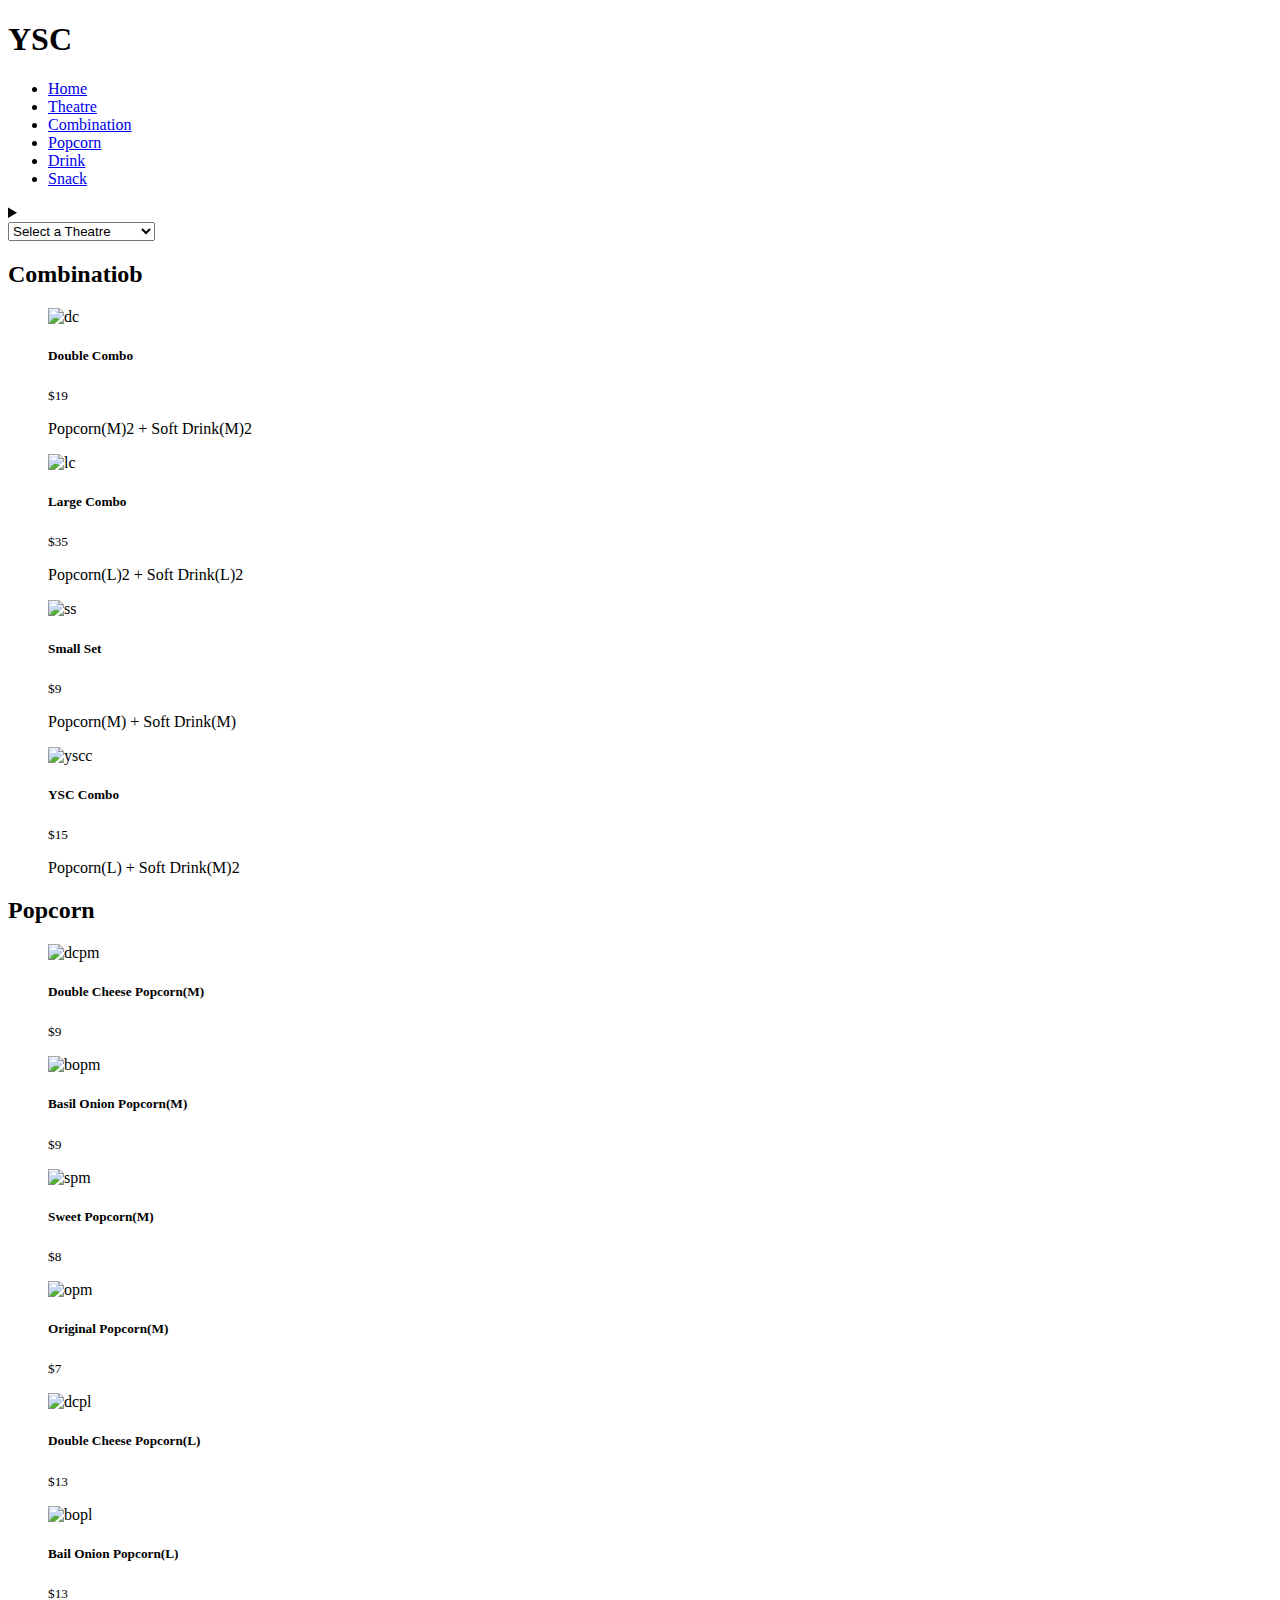
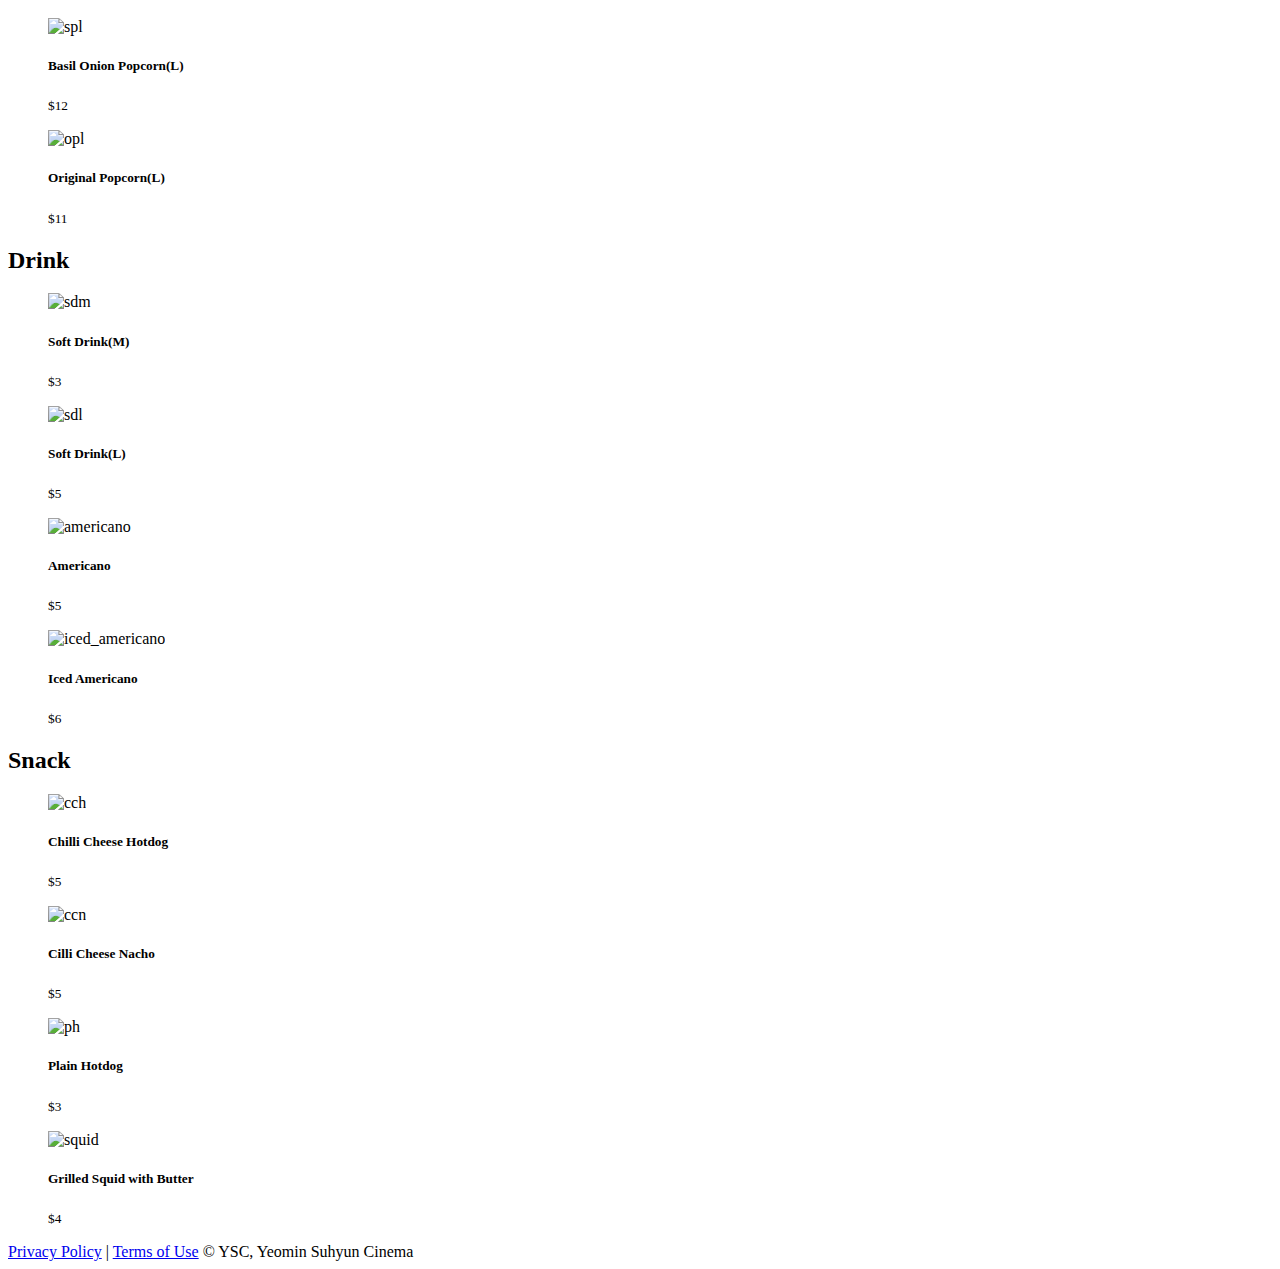
==== order.html @ 00a68bcf "Suhyun: Order HTML done" ====
<!DOCTYPE html>
<html lang="en">
<head>
    <meta charset="UTF-8">
    <meta http-equiv="X-UA-Compatible" content="IE=edge">
    <meta name="viewport" content="width=device-width, initial-scale=1.0">
    <title>Food Order</title>
    <link rel="stylesheet" href="./style.css">
</head>
<body>
    <header>
        <article></article>
    </header>
    <nav>
        <article>
            <aside>
                <i class="fa-solid fa-y"></i>
                <i class="fa-solid fa-s"></i>
                <i class="fa-solid fa-c"></i>
            </aside>
            <h1>YSC</h1>
        </article>
        <ul>
            <li><a href="#">Home</a></li>
            <li><a href="#Theatre">Theatre</a></li>
            <li><a href="#combo">Combination</a></li>
            <li><a href="#popcorn">Popcorn</a></li>
            <li><a href="#drink">Drink</a></li>
            <li><a href="#snack">Snack</a></li>
        </ul>
        <details>
            <summary class="fa-solid fa-bars"></summary>
            <ul>
                <li><a href="#">Home</a></li>
                <li><a href="#Theatre">Theatre</a></li>
                <li><a href="#combo">Combination</a></li>
                <li><a href="#popcorn">Popcorn</a></li>
                <li><a href="#drink">Drink</a></li>
                <li><a href="#snack">Snack</a></li>
            </ul>
        </details>
    </nav>
    <main>
        <section class="theatre">
            <select>
                <option selected>Select a Theatre</option>
                <option value="1">The Park Theatre</option>
                <option value="2">Fifth Avenue Cinema</option>
                <option value="3">Metropolis Cinema</option>
                <option value="4">Coquitlam Cinema</option>
            </select>
        </section>
        <section class="combo" id="combo">
            <h2>Combinatiob</h2>
            <span></span>
            <article>
                <figure>
                    <img src="/img/double_combo.GIF" alt="dc">
                    <figcaption>
                        <h5>Double Combo</h5>
                        <small>$19</small>
                        <p>Popcorn(M)2 + Soft Drink(M)2</p>
                    </figcaption>
                </figure>
                <figure>
                    <img src="/img/large_combo.GIF" alt="lc">
                    <figcaption>
                        <h5>Large Combo</h5>
                        <small>$35</small>
                        <p>Popcorn(L)2 + Soft Drink(L)2</p>
                    </figcaption>
                </figure>
                <figure>
                    <img src="/img/small_set.GIF" alt="ss">
                    <figcaption>
                        <h5>Small Set</h5>
                        <small>$9</small>
                        <p>Popcorn(M) + Soft Drink(M)</p>
                    </figcaption>
                </figure>
                <figure>
                    <img src="/img/ysc_combo.GIF" alt="yscc">
                    <figcaption>
                        <h5>YSC Combo</h5>
                        <small>$15</small>
                        <p>Popcorn(L) + Soft Drink(M)2</p>
                    </figcaption>
                </figure>
            </article>
        </section>
        <section class="popcorn" id="popcorn">
            <h2>Popcorn</h2>
            <span></span>
            <article>
                <figure>
                    <img src="/img/double_cheese.GIF" alt="dcpm">
                    <figcaption>
                        <h5>Double Cheese Popcorn(M)</h5>
                        <small>$9</small>
                    </figcaption>
                </figure>
                <figure>
                    <img src="/img/basil_onion.GIF" alt="bopm">
                    <figcaption>
                        <h5>Basil Onion Popcorn(M)</h5>
                        <small>$9</small>
                    </figcaption>
                </figure>
                <figure>
                    <img src="/img/sweet.GIF" alt="spm">
                    <figcaption>
                        <h5>Sweet Popcorn(M)</h5>
                        <small>$8</small>
                    </figcaption>
                </figure>
                <figure>
                    <img src="/img/original.GIF" alt="opm">
                    <figcaption>
                        <h5>Original Popcorn(M)</h5>
                        <small>$7</small>
                    </figcaption>
                </figure>
                <figure>
                    <img src="/img/double_cheese_l.GIF" alt="dcpl">
                    <figcaption>
                        <h5>Double Cheese Popcorn(L)</h5>
                        <small>$13</small>
                    </figcaption>
                </figure>
                <figure>
                    <img src="/img/basil_onion_l.GIF" alt="bopl">
                    <figcaption>
                        <h5>Bail Onion Popcorn(L)</h5>
                        <small>$13</small>
                    </figcaption>
                </figure>
                <figure>
                    <img src="/img/sweet_l.GIF" alt="spl">
                    <figcaption>
                        <h5>Basil Onion Popcorn(L)</h5>
                        <small>$12</small>
                    </figcaption>
                </figure>
                <figure>
                    <img src="/img/original_l.GIF" alt="opl">
                    <figcaption>
                        <h5>Original Popcorn(L)</h5>
                        <small>$11</small>
                    </figcaption>
                </figure>
            </article>
        </section>
        <section class="drink" id="drink">
            <h2>Drink</h2>
            <span></span>
            <article>
                <figure>
                    <img src="/img/soft_m.GIF" alt="sdm">
                    <figcaption>
                        <h5>Soft Drink(M)</h5>
                        <small>$3</small>
                    </figcaption>
                </figure>
                <figure>
                    <img src="/img/soft_l.GIF" alt="sdl">
                    <figcaption>
                        <h5>Soft Drink(L)</h5>
                        <small>$5</small>
                    </figcaption>
                </figure>
                <figure>
                    <img src="/img/americano_h.GIF" alt="americano">
                    <figcaption>
                        <h5>Americano</h5>
                        <small>$5</small>
                    </figcaption>
                </figure>
                <figure>
                    <img src="/img/iced_americano.GIF" alt="iced_americano">
                    <figcaption>
                        <h5>Iced Americano</h5>
                        <small>$6</small>
                    </figcaption>
                </figure>
            </article>
        </section>
        <section class="snack" id="snack">
            <h2>Snack</h2>
            <span></span>
            <article>
                <figure>
                    <img src="/img/chilli_cheese_hotdog.GIF" alt="cch">
                    <figcaption>
                        <h5>Chilli Cheese Hotdog</h5>
                        <small>$5</small>
                    </figcaption>
                </figure>
                <figure>
                    <img src="/img/cilli_cheese_nacho.GIF" alt="ccn">
                    <figcaption>
                        <h5>Cilli Cheese Nacho</h5>
                        <small>$5</small>
                    </figcaption>
                </figure>
                <figure>
                    <img src="/img/plain_hotdog.GIF" alt="ph">
                    <figcaption>
                        <h5>Plain Hotdog</h5>
                        <small>$3</small>
                    </figcaption>
                </figure>
                <figure>
                    <img src="/img/squid.GIF" alt="squid">
                    <figcaption>
                        <h5>Grilled Squid with Butter</h5>
                        <small>$4</small>
                    </figcaption>
                </figure>
            </article>
        </section>
    </main>
    <footer>
        <article>
            <aside>
                <i class="fa-solid fa-y"></i>
                <i class="fa-solid fa-s"></i>
                <i class="fa-solid fa-c"></i>
            </aside>
        </article>
        <section>
            <a href="#">Privacy Policy</a> |
            <a href="#">Terms of Use</a>
            &copy; YSC, Yeomin Suhyun Cinema
        </section>
    </footer>
</body>
</html>
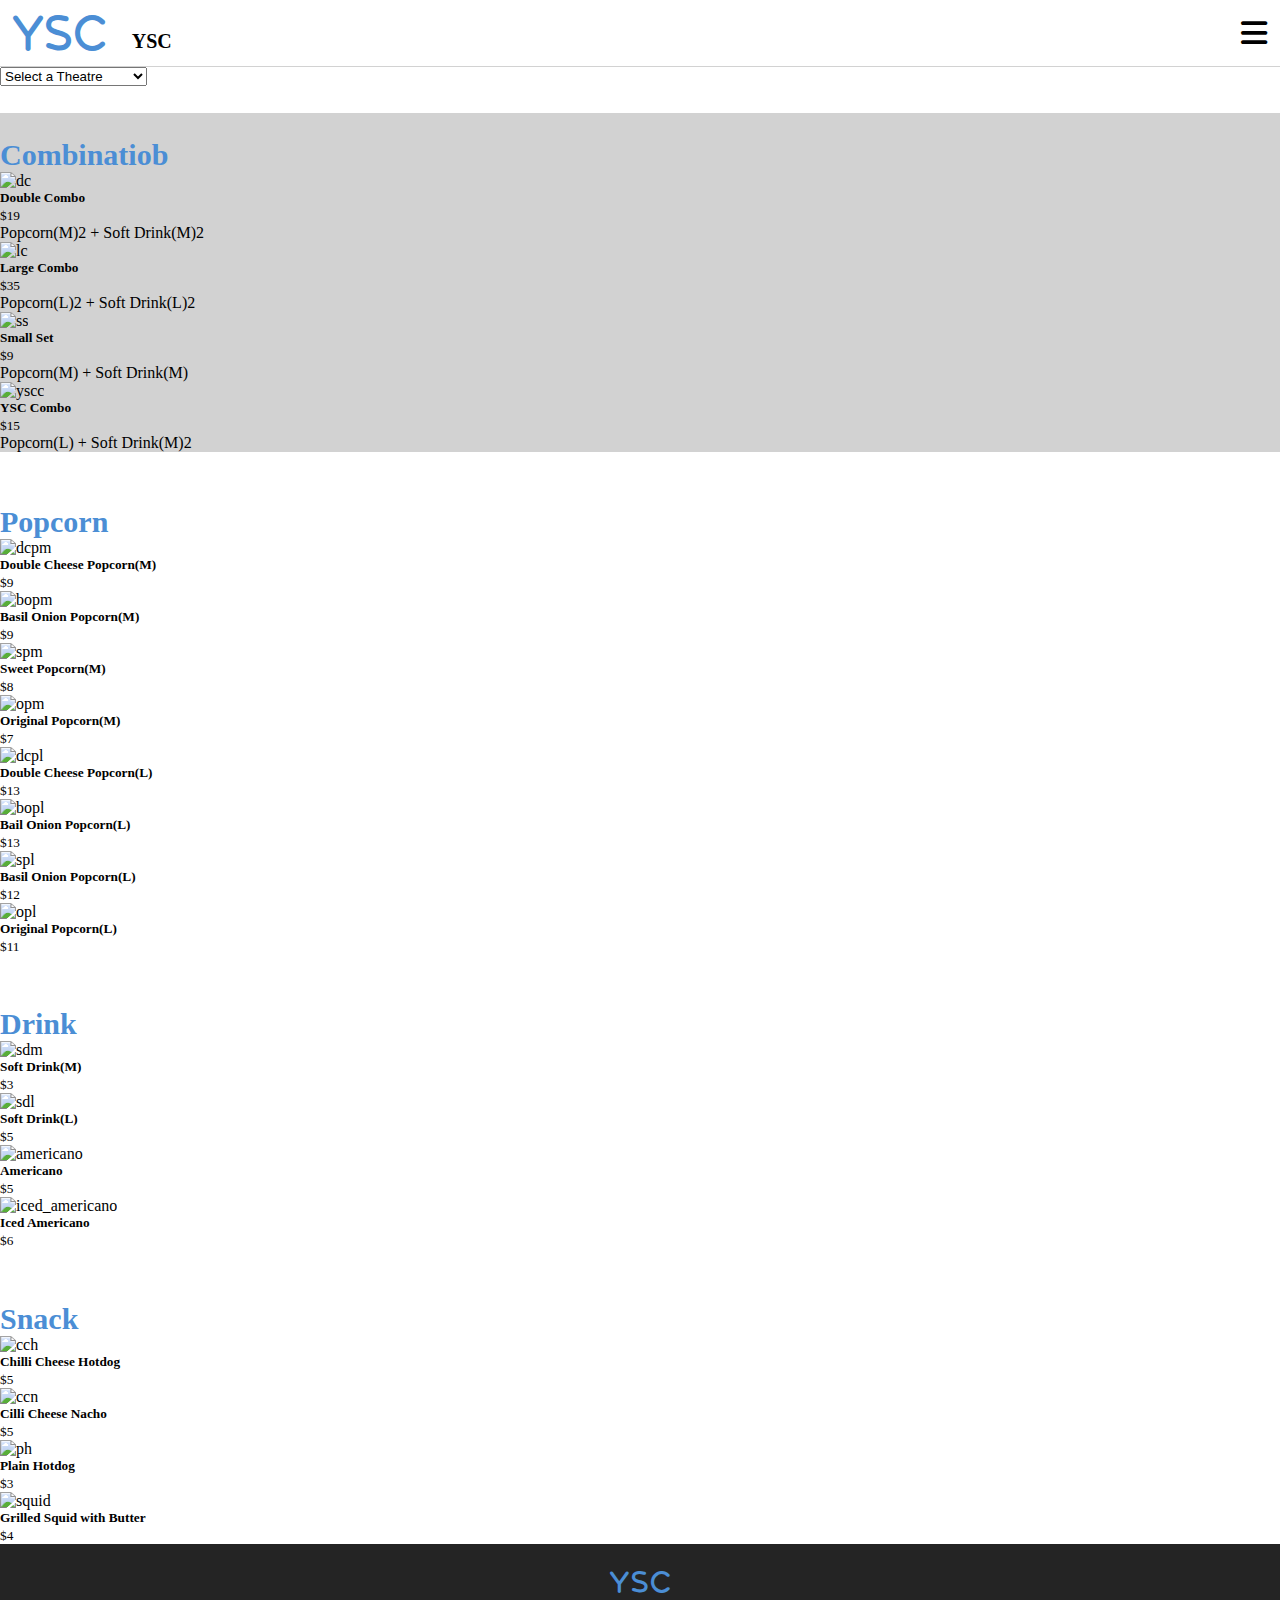
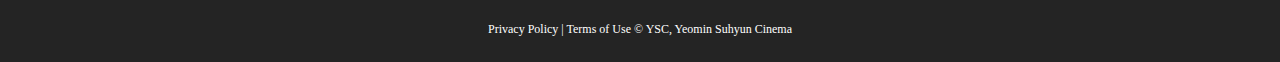
==== commit e0adca53: "Suhyun: Home_Mobile done" ====
--- a/order.html
+++ b/order.html
@@ -5,7 +5,8 @@
     <meta http-equiv="X-UA-Compatible" content="IE=edge">
     <meta name="viewport" content="width=device-width, initial-scale=1.0">
     <title>Food Order</title>
-    <link rel="stylesheet" href="./style.css">
+    <link rel="stylesheet" href="https://cdnjs.cloudflare.com/ajax/libs/font-awesome/6.2.1/css/all.min.css">
+    <link rel="stylesheet" href="./css/style.css">
 </head>
 <body>
     <header>
--- a/css/style.css
+++ b/css/style.css
@@ -0,0 +1,258 @@
+@import url("https://fonts.googleapis.com/css2?family=Mukta:wght@200;300;400;600&family=Noto+Sans:wght@500&family=Open+Sans:wght@300;400;500;600;700;800&family=Quicksand&family=Roboto:wght@100;300;400;500;700&family=Ubuntu:wght@300;400;500;700&display=swap");
+* {
+  margin: 0;
+  padding: 0;
+}
+
+main > section:nth-child(2) {
+  background-color: rgb(210, 210, 210);
+}
+
+main {
+  display: flex;
+  flex-direction: column;
+  row-gap: 3vh;
+}
+
+h2 {
+  color: rgb(75, 142, 213);
+}
+
+@media (min-width: 200px) {
+  nav {
+    padding: 1%;
+    display: flex;
+    align-items: center;
+    justify-content: space-between;
+    border-bottom: 1px solid rgb(210, 210, 210);
+  }
+  nav > article {
+    display: flex;
+    -moz-column-gap: 3vh;
+         column-gap: 3vh;
+    align-items: flex-end;
+  }
+  nav i {
+    font-size: 40px;
+    color: rgb(75, 142, 213);
+  }
+  nav h1 {
+    font-size: 20px;
+  }
+  nav > ul {
+    display: none;
+  }
+  nav summary {
+    font-size: 30px;
+  }
+  nav details {
+    position: absolute;
+    width: 98%;
+    text-align: right;
+  }
+  nav details > ul {
+    position: absolute;
+    background-color: white;
+    display: flex;
+    flex-direction: column;
+    align-items: flex-start;
+    width: 100%;
+  }
+  nav details li {
+    width: 100%;
+    display: flex;
+  }
+  nav details a {
+    padding: 3%;
+    width: 100%;
+    text-decoration: none;
+    color: rgb(75, 142, 213);
+    border-bottom: 0.5px solid whitesmoke;
+  }
+  h2 {
+    font-size: 30px;
+    font-weight: 600;
+    padding-top: 2%;
+  }
+  footer {
+    background-color: rgb(36, 36, 36);
+    color: white;
+    font-size: 12px;
+    text-align: center;
+    padding: 2%;
+    display: flex;
+    flex-direction: column;
+    row-gap: 3vh;
+  }
+  footer i {
+    color: rgb(75, 142, 213);
+    font-size: 25px;
+  }
+  footer a {
+    color: white;
+    text-decoration: none;
+    font-size: 12px;
+  }
+  .movies {
+    display: flex;
+    flex-direction: column;
+    row-gap: 2vh;
+    align-items: center;
+  }
+  .movies article {
+    display: flex;
+    flex-wrap: wrap;
+    justify-content: space-evenly;
+  }
+  .movies figure {
+    width: 30%;
+  }
+  .movies img {
+    width: 100%;
+    height: 20vh;
+  }
+  .movies figcaption {
+    display: flex;
+    flex-direction: column;
+    justify-content: space-between;
+    height: 18vh;
+  }
+  .movies h5 {
+    font-size: 17px;
+    font-weight: 600;
+  }
+  .movies a {
+    border: 1px solid dimgray;
+    text-decoration: none;
+    color: rgb(75, 142, 213);
+    font-size: 13px;
+    width: 70%;
+    text-align: center;
+  }
+  .event {
+    display: flex;
+    flex-direction: column;
+    align-items: center;
+    row-gap: 2vh;
+  }
+}
+nav {
+  padding: 1%;
+  display: flex;
+  align-items: center;
+  justify-content: space-between;
+  border-bottom: 1px solid rgb(210, 210, 210);
+}
+nav > article {
+  display: flex;
+  -moz-column-gap: 3vh;
+       column-gap: 3vh;
+  align-items: flex-end;
+}
+nav i {
+  font-size: 40px;
+  color: rgb(75, 142, 213);
+}
+nav h1 {
+  font-size: 20px;
+}
+nav > ul {
+  display: none;
+}
+nav summary {
+  font-size: 30px;
+}
+nav details {
+  position: absolute;
+  width: 98%;
+  text-align: right;
+}
+nav details > ul {
+  position: absolute;
+  background-color: white;
+  display: flex;
+  flex-direction: column;
+  align-items: flex-start;
+  width: 100%;
+}
+nav details li {
+  width: 100%;
+  display: flex;
+}
+nav details a {
+  padding: 3%;
+  width: 100%;
+  text-decoration: none;
+  color: rgb(75, 142, 213);
+  border-bottom: 0.5px solid whitesmoke;
+}
+
+h2 {
+  font-size: 30px;
+  font-weight: 600;
+  padding-top: 2%;
+}
+
+footer {
+  background-color: rgb(36, 36, 36);
+  color: white;
+  font-size: 12px;
+  text-align: center;
+  padding: 2%;
+  display: flex;
+  flex-direction: column;
+  row-gap: 3vh;
+}
+footer i {
+  color: rgb(75, 142, 213);
+  font-size: 25px;
+}
+footer a {
+  color: white;
+  text-decoration: none;
+  font-size: 12px;
+}
+
+.movies {
+  display: flex;
+  flex-direction: column;
+  row-gap: 2vh;
+  align-items: center;
+}
+.movies article {
+  display: flex;
+  flex-wrap: wrap;
+  justify-content: space-evenly;
+}
+.movies figure {
+  width: 30%;
+}
+.movies img {
+  width: 100%;
+  height: 20vh;
+}
+.movies figcaption {
+  display: flex;
+  flex-direction: column;
+  justify-content: space-between;
+  height: 18vh;
+}
+.movies h5 {
+  font-size: 17px;
+  font-weight: 600;
+}
+.movies a {
+  border: 1px solid dimgray;
+  text-decoration: none;
+  color: rgb(75, 142, 213);
+  font-size: 13px;
+  width: 70%;
+  text-align: center;
+}
+
+.event {
+  display: flex;
+  flex-direction: column;
+  align-items: center;
+  row-gap: 2vh;
+}/*# sourceMappingURL=style.css.map */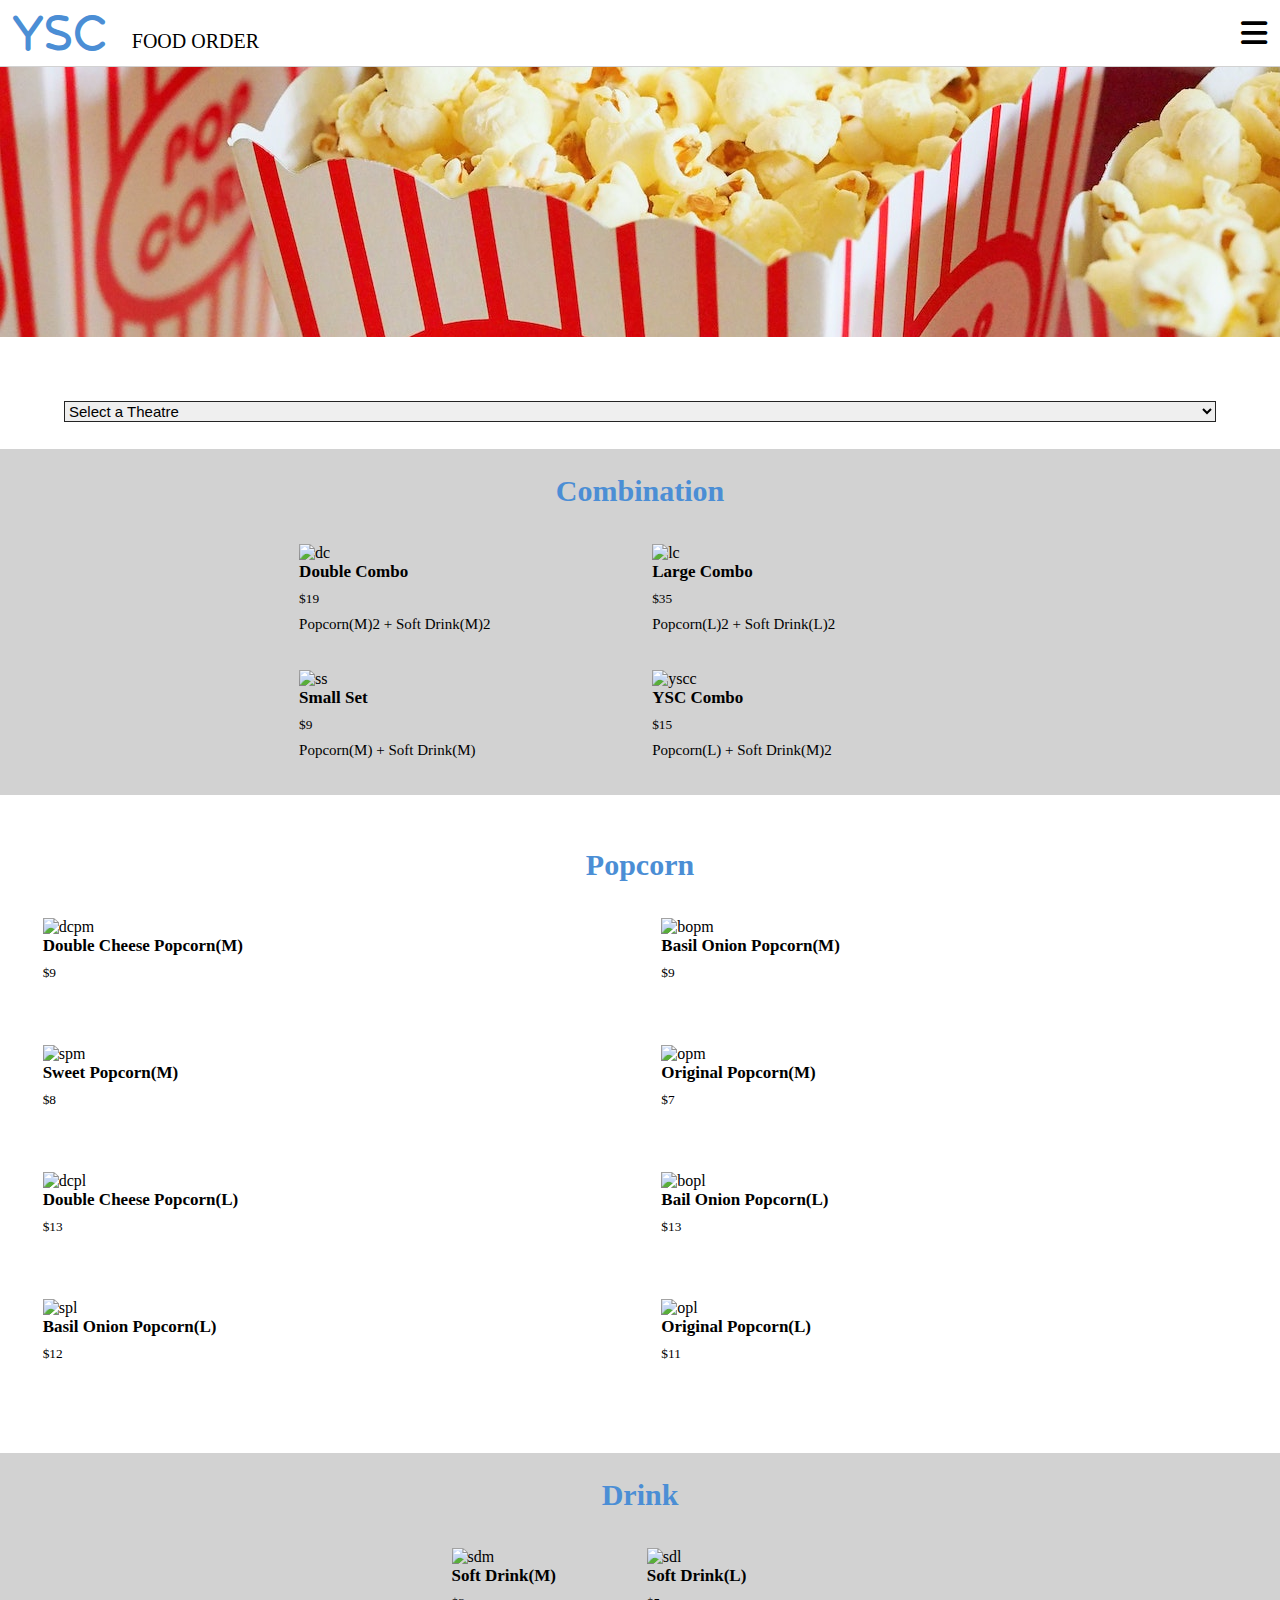
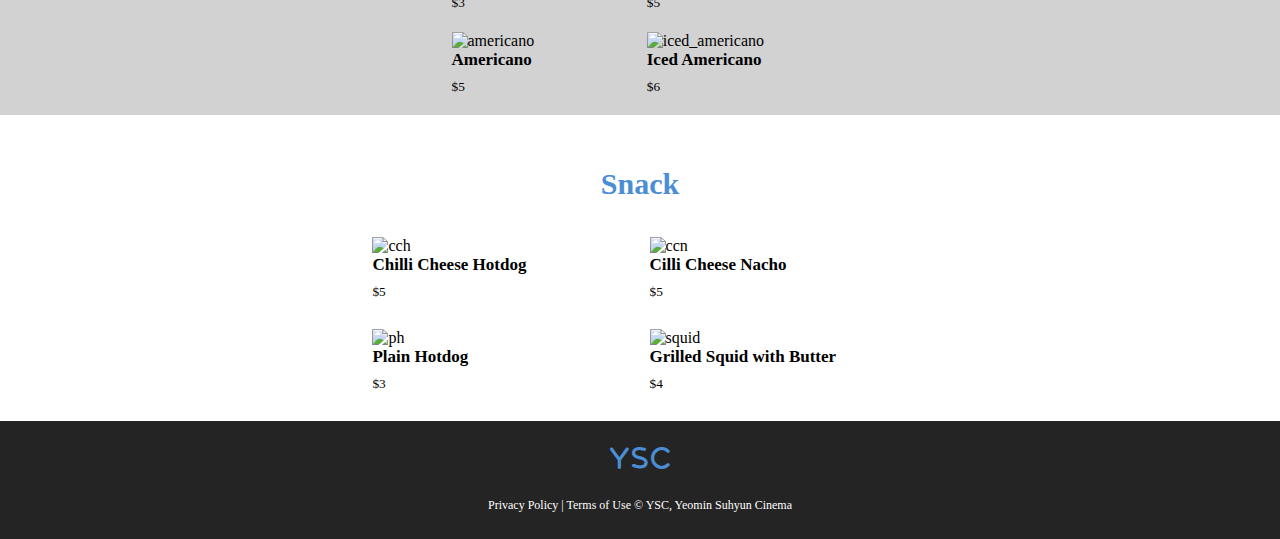
==== commit 33a0a119: "Suhyun: Order_Mobile done" ====
--- a/order.html
+++ b/order.html
@@ -9,9 +9,6 @@
     <link rel="stylesheet" href="./css/style.css">
 </head>
 <body>
-    <header>
-        <article></article>
-    </header>
     <nav>
         <article>
             <aside>
@@ -19,7 +16,7 @@
                 <i class="fa-solid fa-s"></i>
                 <i class="fa-solid fa-c"></i>
             </aside>
-            <h1>YSC</h1>
+            <h1>FOOD ORDER</h1>
         </article>
         <ul>
             <li><a href="#">Home</a></li>
@@ -41,6 +38,7 @@
             </ul>
         </details>
     </nav>
+    <header></header>
     <main>
         <section class="theatre">
             <select>
@@ -52,7 +50,7 @@
             </select>
         </section>
         <section class="combo" id="combo">
-            <h2>Combinatiob</h2>
+            <h2>Combination</h2>
             <span></span>
             <article>
                 <figure>
--- a/css/style.css
+++ b/css/style.css
@@ -4,7 +4,8 @@
   padding: 0;
 }
 
-main > section:nth-child(2) {
+main > section:nth-child(2),
+main > section:nth-child(4) {
   background-color: rgb(210, 210, 210);
 }
 
@@ -135,6 +136,68 @@
     align-items: center;
     row-gap: 2vh;
   }
+  header {
+    height: 30vh;
+    background-image: url(/img/header.jpg);
+    background-position: center;
+    background-repeat: no-repeat;
+    background-size: cover;
+  }
+  nav {
+    align-items: center;
+  }
+  h1 {
+    font-weight: 400;
+  }
+  .theatre {
+    padding-top: 5%;
+    width: 100%;
+    display: flex;
+    justify-content: center;
+    align-items: center;
+  }
+  .theatre select {
+    border: 1px solid rgb(36, 36, 36);
+    width: 90%;
+    font-size: 15px;
+  }
+  .combo,
+.popcorn,
+.drink,
+.snack {
+    display: flex;
+    flex-direction: column;
+    align-items: center;
+    row-gap: 2vh;
+  }
+  .combo > article,
+.popcorn > article,
+.drink > article,
+.snack > article {
+    display: flex;
+    flex-wrap: wrap;
+    justify-content: space-evenly;
+  }
+  figure {
+    width: 45%;
+    padding-bottom: 5%;
+  }
+  figcaption {
+    display: flex;
+    flex-direction: column;
+    row-gap: 1vh;
+  }
+  h5 {
+    font-size: 17px;
+    font-weight: 600;
+  }
+  p {
+    font-size: 15px;
+  }
+  img {
+    width: 100%;
+    height: 20vh;
+  }
 }
 nav {
   padding: 1%;
@@ -255,4 +318,77 @@
   flex-direction: column;
   align-items: center;
   row-gap: 2vh;
+}
+
+header {
+  height: 30vh;
+  background-image: url(/img/header.jpg);
+  background-position: center;
+  background-repeat: no-repeat;
+  background-size: cover;
+}
+
+nav {
+  align-items: center;
+}
+
+h1 {
+  font-weight: 400;
+}
+
+.theatre {
+  padding-top: 5%;
+  width: 100%;
+  display: flex;
+  justify-content: center;
+  align-items: center;
+}
+.theatre select {
+  border: 1px solid rgb(36, 36, 36);
+  width: 90%;
+  font-size: 15px;
+}
+
+.combo,
+.popcorn,
+.drink,
+.snack {
+  display: flex;
+  flex-direction: column;
+  align-items: center;
+  row-gap: 2vh;
+}
+
+.combo > article,
+.popcorn > article,
+.drink > article,
+.snack > article {
+  display: flex;
+  flex-wrap: wrap;
+  justify-content: space-evenly;
+}
+
+figure {
+  width: 45%;
+  padding-bottom: 5%;
+}
+
+figcaption {
+  display: flex;
+  flex-direction: column;
+  row-gap: 1vh;
+}
+
+h5 {
+  font-size: 17px;
+  font-weight: 600;
+}
+
+p {
+  font-size: 15px;
+}
+
+img {
+  width: 100%;
+  height: 20vh;
 }/*# sourceMappingURL=style.css.map */